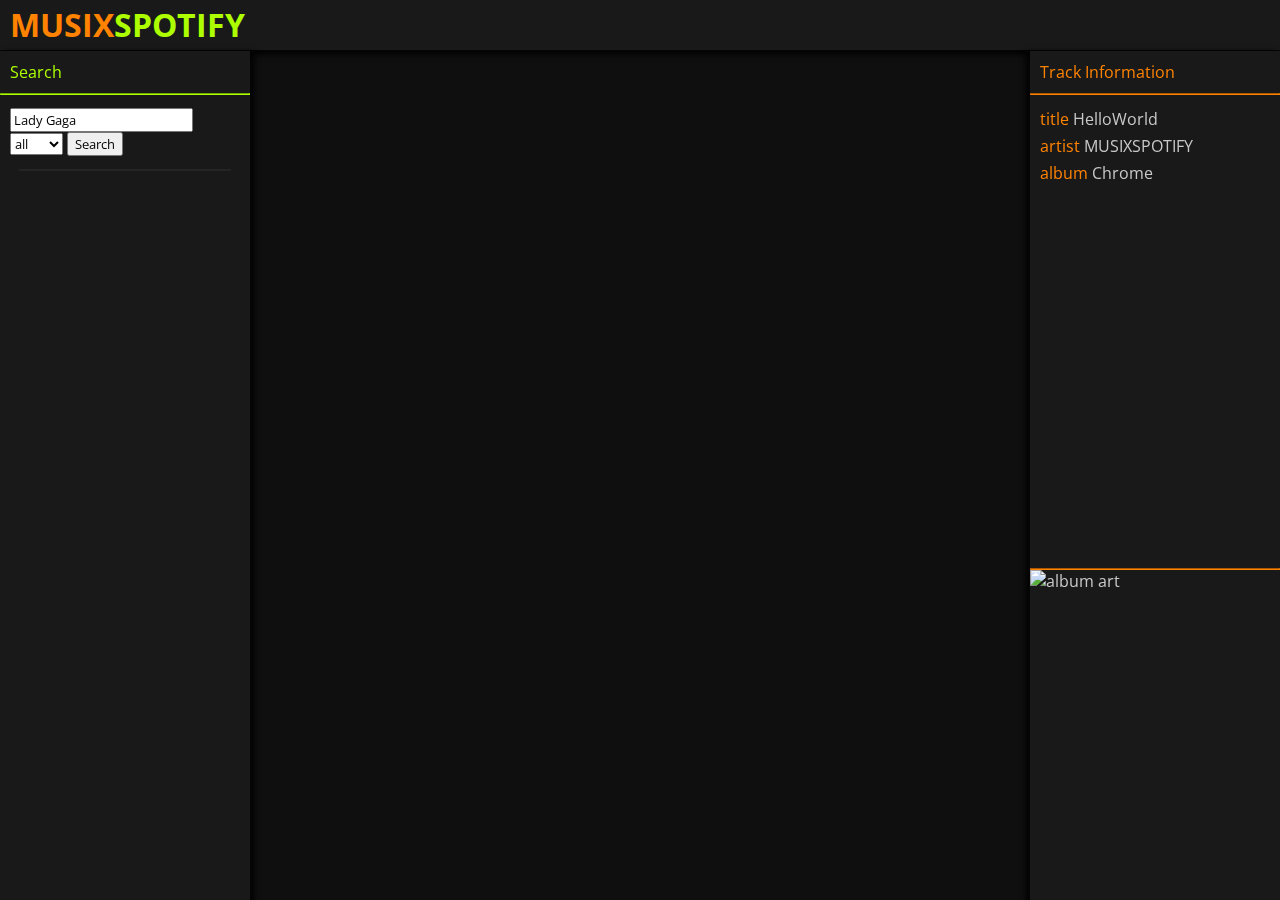
==== index.html @ b01e7d41 "Edited JavaScript functions" ====
<!DOCTYPE HTML>
<html>
	<head>
		<meta charset="UTF-8"/>
		<title>MUSIXSPOTIFY</title>
		<!-- Link Style Sheets -->
		<link rel="stylesheet" href="styles/main.css" type="text/css"/>
		<link href='http://fonts.googleapis.com/css?family=Open+Sans:300italic,400,700' rel='stylesheet' type='text/css'>
		<!-- Import jQuery -->
		<script src="http://ajax.googleapis.com/ajax/libs/jquery/1.11.0/jquery.min.js"></script>
		<!-- Import JavaScript -->
		<script src="scripts/ajax.js"></script>
	</head>
	<body id="body">
		<header>
			<h1><span id="title_MUSIX">MUSIX</span><span id="title_SPOTIFY">SPOTIFY</span></h1>
		</header>
		<div id="main">

		</div>
		<aside id="leftPanel">
			<div class="titlebox">
				<span class="leftsub">Search</span>
			</div>
			<hr class="leftbreak">
			<div id="searchBar">
				<input id="search" type="search" size="20" value="Lady Gaga"/>
				<select id="searchType">
					<option value="&q=" selected="selected">all</option>
					<option value="&q_track=">track</option>
					<option value="&q_artist=">artist</option>
					<option value="&q_lyrics=">lyrics</option>
				</select>
				<button id="searchButton" type="button">Search</button>
			</div>
			<hr width="85%" color="#252525">
			<div id="results" class="scrollbar">
				<!--
				<div class="result">
					<img class="resultAlbum" src="images/album.png" alt="album art" width="60px" height="60px">
					<div class="resultInfo">
						<p>title</p>
						<p>album</p>
						<p>artist</p>
					</div>
				</div>
				-->
			</div>
		</aside>
		<aside id="rightPanel">
			<div class="titlebox">
				<span class="rightsub">Track Information</span>
			</div>
			<hr class="rightbreak">
			<div id="trackInfo">
				<div class="infoBlock">
					<span class="rightsub">title</span>
					<p id="infoTitle">HelloWorld</p>
				</div>
				<div class="infoBlock">
					<span class="rightsub">artist</span>
					<p id="infoArtist">MUSIXSPOTIFY</p>
				</div>
				<div class="infoBlock">
					<span class="rightsub">album</span>
					<p id="infoAlbum">Chrome</p>
				</div>
			</div>
			<hr id="albumbreak" class="rightbreak">
			<img id="albumArt" src="images/album.png" alt="album art" width="250px" height="250px">
		</aside>
		<iframe id="player" src="https://embed.spotify.com/?uri=spotify:track:5iIeIeH3LBSMK92cMIXrVD" frameborder="0" allowtransparency="true"></iframe>
	</body>
</html>
---- styles/main.css ----
* {
	font-family: 'Open Sans', 'sans-serif';
	-moz-box-sizing: border-box;
	box-sizing: border-box;
	user-select: none;
 	-webkit-user-select: none;
  	-moz-user-select: none;
  	-ms-user-select: none;
}

body {
	margin: 0;
	background-color: rgb(15, 15, 15);
}

header {
	float: left;
	width: 100%;
	height: 50px;
	border-bottom: 1px;
	background-color: rgb(25,25,25);
	box-shadow:         0px 5px 5px 0px rgba(0, 0, 0, 0.75);
	-webkit-box-shadow: 0px 5px 5px 0px rgba(0, 0, 0, 0.75);
	-moz-box-shadow:    0px 5px 5px 0px rgba(0, 0, 0, 0.75);
}

header h1 {
	float: left;
	margin: 3px;
	margin-left: 10px;
	display: inline-block;
}

#title_MUSIX {
	color: rgb(255, 131, 0);
}

#title_SPOTIFY {
	color: rgb(173, 255, 0);
}

#main {
	position: relative;
	top: 51px;
	left: 20%;
	width: 60%;
	height: 100%;
	padding: 10px;
	overflow: auto;
}

#leftPanel {
	position: fixed;
	float: left;
	top: 51px;
	left: 0px;
	width: 250px;
	height: 100%;
	border: 1px;
	color: rgb(200, 200, 200);
	background-color: rgb(25, 25, 25);
	box-shadow:         5px 0px 5px 0px rgba(0, 0, 0, 0.75);
	-webkit-box-shadow: 5px 0px 5px 0px rgba(0, 0, 0, 0.75);
	-moz-box-shadow:    5px 0px 5px 0px rgba(0, 0, 0, 0.75);
}

.leftsub {
	color: rgb(173, 255, 0);
}

.leftbreak {
	position: absolute;
	margin: 0;
	width: 250px;
	border-color: rgb(173, 255, 0);
}

#searchBar {
	margin: 15px 10px 5px 10px;
	display: inline-block;
}

#results {
	height: 72%;
	overflow-y: scroll;
}
#results::-webkit-scrollbar{
	width:8px;
	background-color:#333333;
}
#results::-webkit-scrollbar-thumb{
	border-radius:10px;
	background-color:#252525;
}
#results::-webkit-scrollbar-thumb:hover{
	background-color:#999999;
	border:1px solid #333333;
}
#results::-webkit-scrollbar-thumb:active{
	background-color:#666666;
	border:1px solid #333333;
}
#results::-webkit-scrollbar-track{
	border-radius:10px;
	-webkit-box-shadow:0 0 2px gray inset;
}

.result {
	float: left;
	width: 240px;
	border: 1px;
	border-style: solid;
	border-color: #050505;
	background-color: #101010;
	overflow: hidden;
}

.result:hover {
	color: rgb(173, 255, 0);
	background-color: #151515;
}

.result img {
	float: left;
	width: 60px;
	height: 60px;
}

.resultInfo {
	float: left;
	margin: 2.5px 10px 2.5px 10px;
	display: inline;
}

.resultInfo p {
	margin: 0;
	font-size: 12px;
	overflow: hidden;
}

#rightPanel {
	position: fixed;
	float: right;
	top: 51px;
	right: 0px;
	width: 250px;
	height: 100%;
	border: 1px;
	color: rgb(200, 200, 200);
	background-color: rgb(25, 25, 25);
	box-shadow:         -5px 0px 5px 0px rgba(0, 0, 0, 0.75);
	-webkit-box-shadow: -5px 0px 5px 0px rgba(0, 0, 0, 0.75);
	-moz-box-shadow:    -5px 0px 5px 0px rgba(0, 0, 0, 0.75);
}

.rightbreak {
	position: absolute;
	margin: 0;
	width: 250px;
	border-color: rgb(255, 131, 0);
}

#trackInfo {
	position: absolute;
	width: 250px;
	padding: 10px;
}

.infoBlock {
	margin: 5px 0 5px 0;
}
.rightsub, .infoBlock span {
	color: rgb(255, 131, 0);
}

.infoBlock p {
	display: inline;
}

#albumbreak {
	bottom: 381px;
}

#albumArt {
	position: absolute;
	bottom: 131px;
}

.titlebox {
	padding: 10px;
}

#player {
	position: absolute;
	bottom: 0;
	width: 100%;
	height: 80px;
}
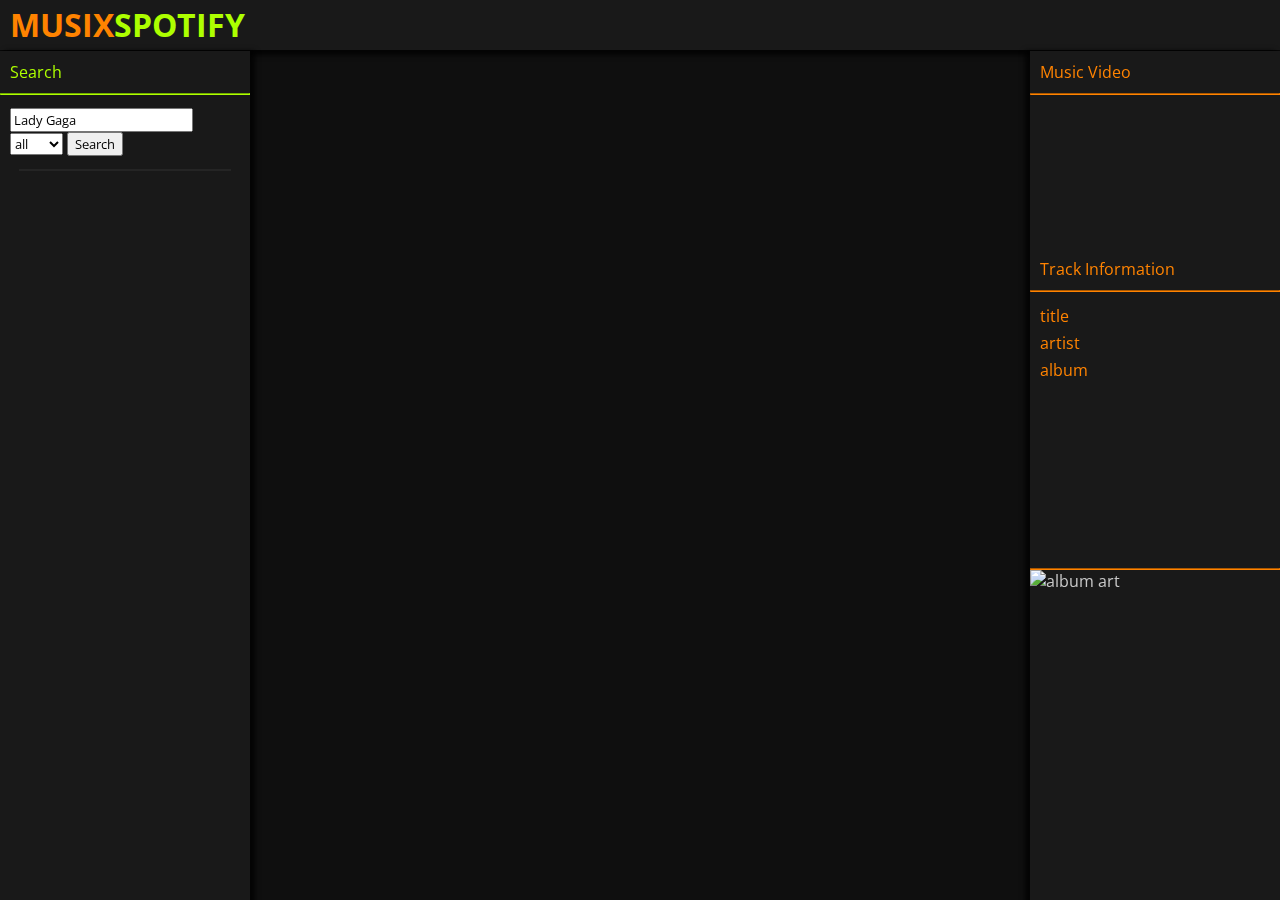
==== commit 81f68b92: "Rearranged funtions" ====
--- a/index.html
+++ b/index.html
@@ -15,16 +15,14 @@
 		<header>
 			<h1><span id="title_MUSIX">MUSIX</span><span id="title_SPOTIFY">SPOTIFY</span></h1>
 		</header>
-		<div id="main">
-
-		</div>
+		<div id="main"></div>
 		<aside id="leftPanel">
 			<div class="titlebox">
 				<span class="leftsub">Search</span>
 			</div>
 			<hr class="leftbreak">
 			<div id="searchBar">
-				<input id="search" type="search" size="20" value="Lady Gaga"/>
+				<input id="search" type="search" size="20" value="Lady Gaga" x-webkit-speech/>
 				<select id="searchType">
 					<option value="&q=" selected="selected">all</option>
 					<option value="&q_track=">track</option>
@@ -36,7 +34,7 @@
 			<hr width="85%" color="#252525">
 			<div id="results" class="scrollbar">
 				<!--
-				<div class="result">
+				<div class="result" value="">
 					<img class="resultAlbum" src="images/album.png" alt="album art" width="60px" height="60px">
 					<div class="resultInfo">
 						<p>title</p>
@@ -49,21 +47,26 @@
 		</aside>
 		<aside id="rightPanel">
 			<div class="titlebox">
+				<span class="rightsub">Music Video</span>
+			</div>
+			<hr class="rightbreak">
+			<iframe id="video" src="http://youtube.com/embed/" width="250px" frameBorder="0"></iframe>
+			<div class="titlebox">
 				<span class="rightsub">Track Information</span>
 			</div>
 			<hr class="rightbreak">
 			<div id="trackInfo">
 				<div class="infoBlock">
 					<span class="rightsub">title</span>
-					<p id="infoTitle">HelloWorld</p>
+					<p id="infoTitle"></p>
 				</div>
 				<div class="infoBlock">
 					<span class="rightsub">artist</span>
-					<p id="infoArtist">MUSIXSPOTIFY</p>
+					<p id="infoArtist"></p>
 				</div>
 				<div class="infoBlock">
 					<span class="rightsub">album</span>
-					<p id="infoAlbum">Chrome</p>
+					<p id="infoAlbum"></p>
 				</div>
 			</div>
 			<hr id="albumbreak" class="rightbreak">
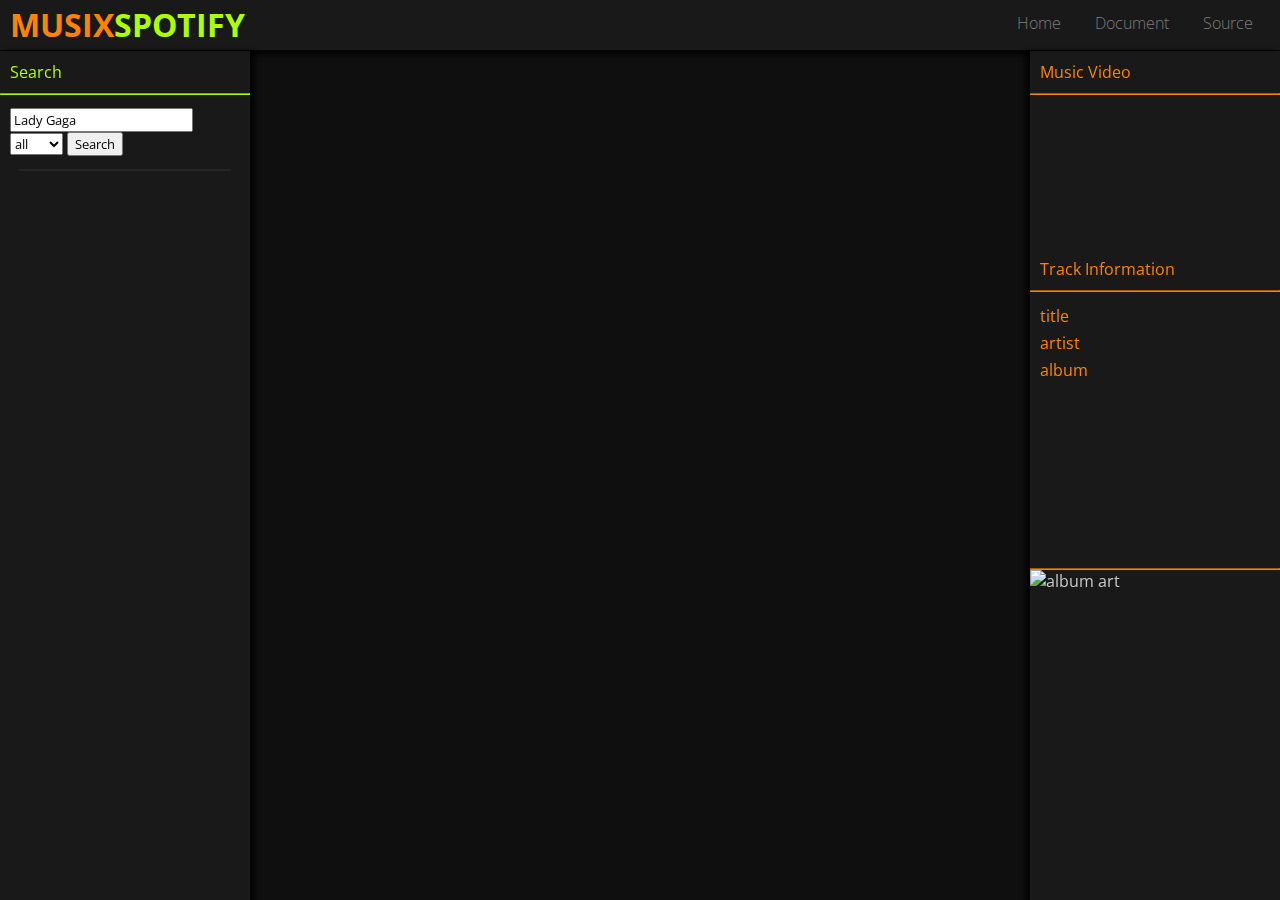
==== commit f93f1d97: "Added doc and CSS3" ====
--- a/index.html
+++ b/index.html
@@ -5,15 +5,21 @@
 		<title>MUSIXSPOTIFY</title>
 		<!-- Link Style Sheets -->
 		<link rel="stylesheet" href="styles/main.css" type="text/css"/>
-		<link href='http://fonts.googleapis.com/css?family=Open+Sans:300italic,400,700' rel='stylesheet' type='text/css'>
+		<link href='http://fonts.googleapis.com/css?family=Open+Sans:300italic,300,400,700' rel='stylesheet' type='text/css'>
 		<!-- Import jQuery -->
 		<script src="http://ajax.googleapis.com/ajax/libs/jquery/1.11.0/jquery.min.js"></script>
+		<script type="text/javascript" src=""></script>
 		<!-- Import JavaScript -->
 		<script src="scripts/ajax.js"></script>
 	</head>
 	<body id="body">
 		<header>
 			<h1><span id="title_MUSIX">MUSIX</span><span id="title_SPOTIFY">SPOTIFY</span></h1>
+			<nav>
+				<a href="index.html">Home</a>
+				<a href="document.html">Document</a>
+				<a href="https://github.com/exocodez/musixspotify">Source</a>
+			</nav>
 		</header>
 		<div id="main"></div>
 		<aside id="leftPanel">
--- a/styles/main.css
+++ b/styles/main.css
@@ -31,6 +31,24 @@
 	display: inline-block;
 }
 
+nav {
+	float: right;
+	margin: 12px;
+	font-weight: 300;
+	list-style-type: none;
+}
+
+nav a {
+	margin: 5px;
+	padding: 10px;
+	display: inline;
+	color: rgb(125, 125, 125);
+}
+
+nav a:hover {
+	color: rgb(173, 255, 0);
+}
+
 #title_MUSIX {
 	color: rgb(255, 131, 0);
 }
@@ -42,10 +60,11 @@
 #main {
 	position: relative;
 	top: 51px;
-	left: 20%;
-	width: 60%;
-	height: 100%;
-	padding: 10px;
+	left: 25%;
+	width: 50%;
+	height: 70%;
+	padding: 10px;
+	color: rgb(200, 200, 200);
 	overflow: auto;
 }
 
@@ -62,6 +81,9 @@
 	box-shadow:         5px 0px 5px 0px rgba(0, 0, 0, 0.75);
 	-webkit-box-shadow: 5px 0px 5px 0px rgba(0, 0, 0, 0.75);
 	-moz-box-shadow:    5px 0px 5px 0px rgba(0, 0, 0, 0.75);
+	-webkit-transition: left 0.2s ease;
+  	-moz-transition: left 0.2s ease;
+ 	transition: left 0.2s ease;
 }
 
 .leftsub {
@@ -81,7 +103,7 @@
 }
 
 #results {
-	height: 72%;
+	height: 68%;
 	overflow-y: scroll;
 }
 #results::-webkit-scrollbar{
@@ -112,8 +134,41 @@
 	border-style: solid;
 	border-color: #050505;
 	background-color: #101010;
-	overflow: hidden;
-}
+	-webkit-animation: fadein 1s; 	/* Safari and Chrome */
+    -moz-animation: fadein 1s;		/* Firefox */
+    -ms-animation: fadein 1s; 		/* Internet Explorer */
+    -o-animation: fadein 1s; 		/* Opera */
+    animation: fadein 1s;
+}
+
+@keyframes fadein {
+    from { opacity: 0; }
+    to   { opacity: 1; }
+}
+
+/* Firefox */
+@-moz-keyframes fadein {
+    from { opacity: 0; }
+    to   { opacity: 1; }
+}
+
+/* Safari and Chrome */
+@-webkit-keyframes fadein {
+    from { opacity: 0; }
+    to   { opacity: 1; }
+}
+
+/* Internet Explorer */
+@-ms-keyframes fadein {
+    from { opacity: 0; }
+    to   { opacity: 1; }
+}​
+
+/* Opera */
+@-o-keyframes fadein {
+    from { opacity: 0; }
+    to   { opacity: 1; }
+}​
 
 .result:hover {
 	color: rgb(173, 255, 0);
@@ -174,6 +229,7 @@
 }
 
 .infoBlock p {
+	font-weight: 300;
 	display: inline;
 }
 
@@ -195,4 +251,9 @@
 	bottom: 0;
 	width: 100%;
 	height: 80px;
-}+}
+
+a:link {text-decoration: none;}
+a:hover {text-decoration: none;}
+a:visited {text-decoration: none;}
+a:active {text-decoration: none;}
